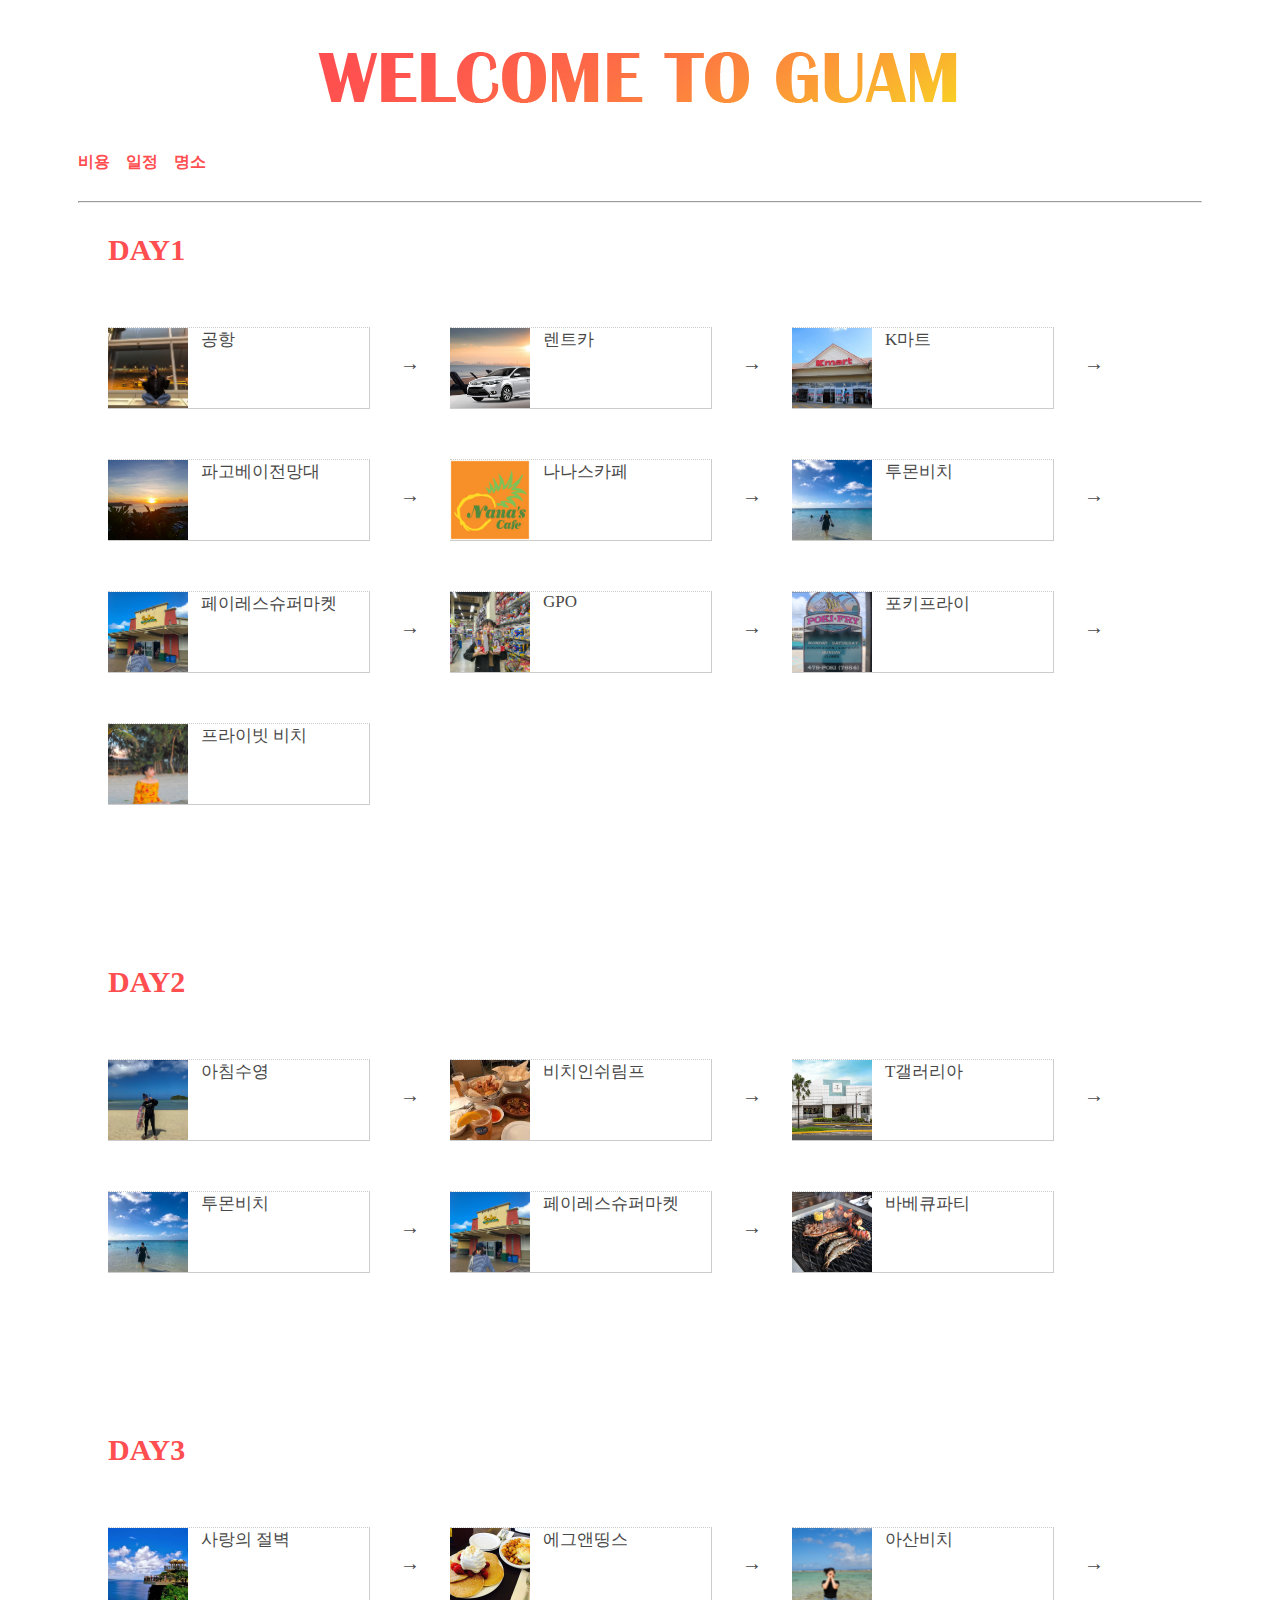
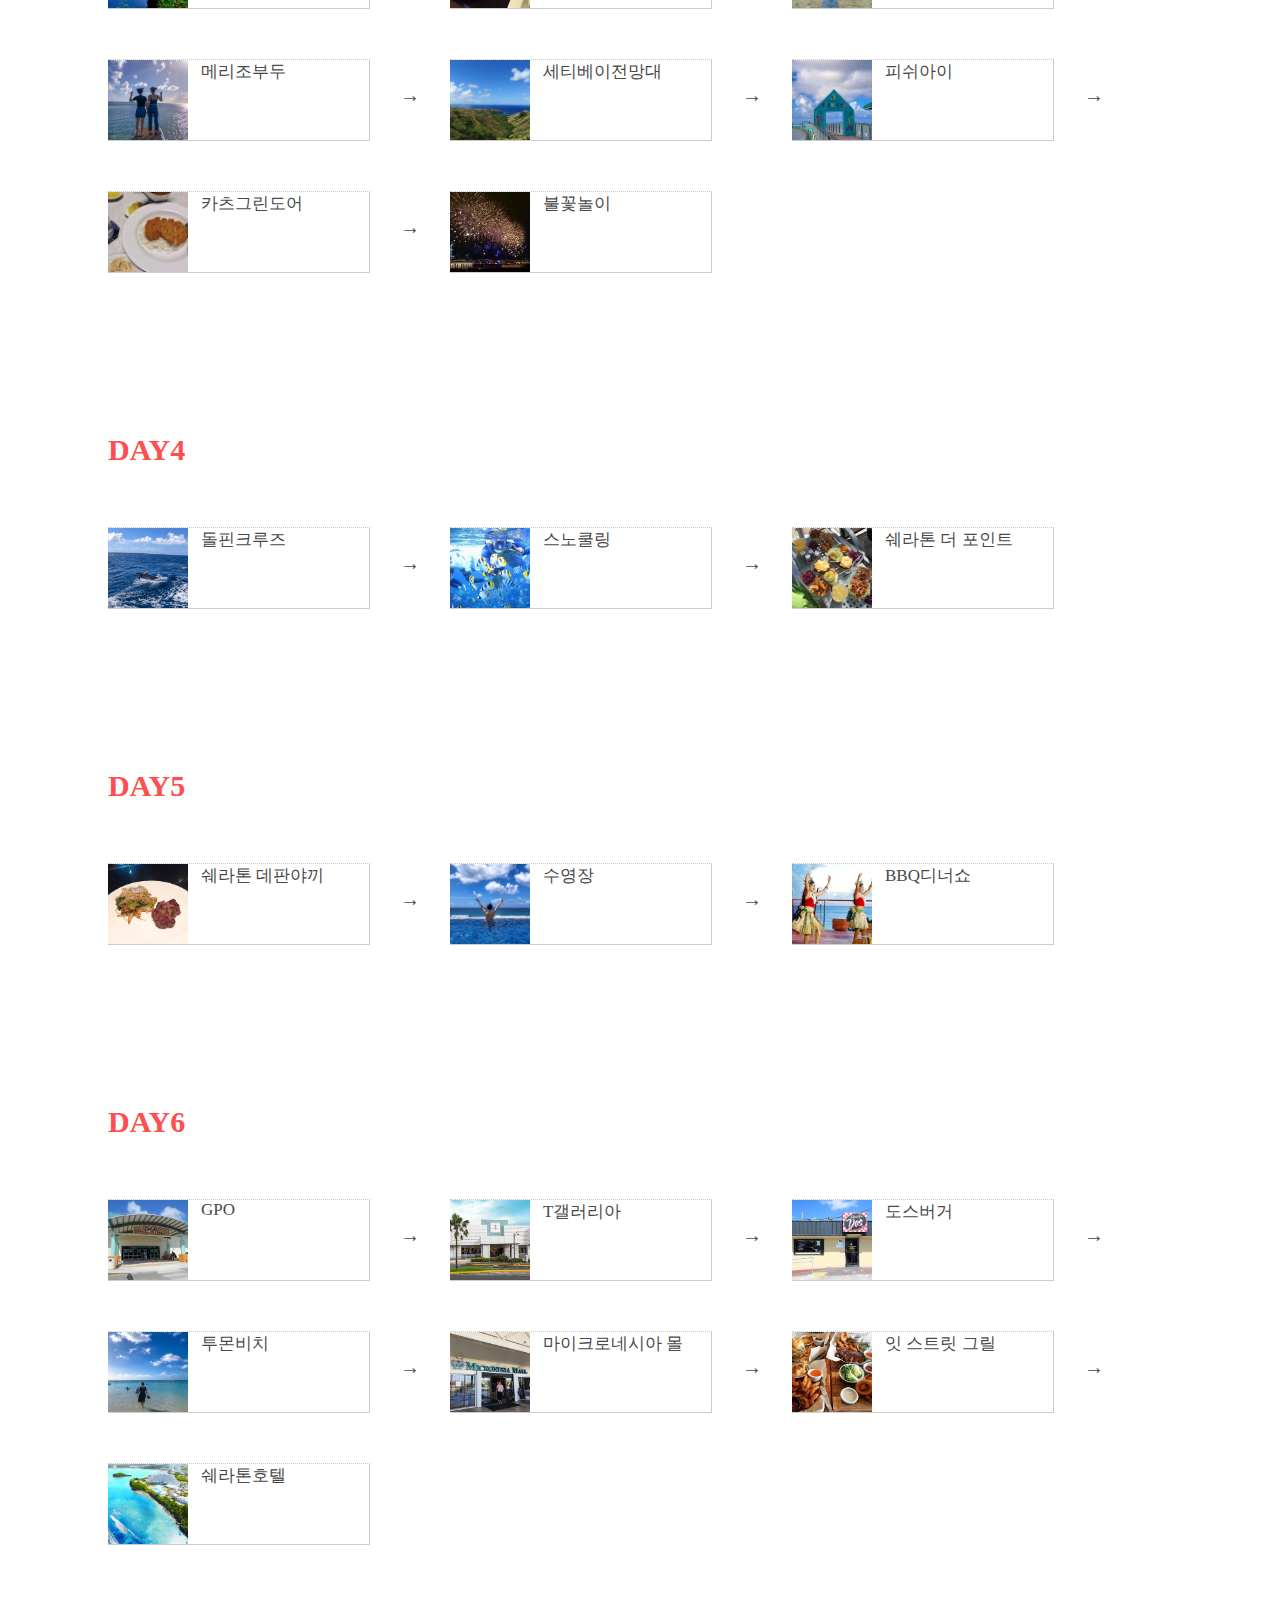
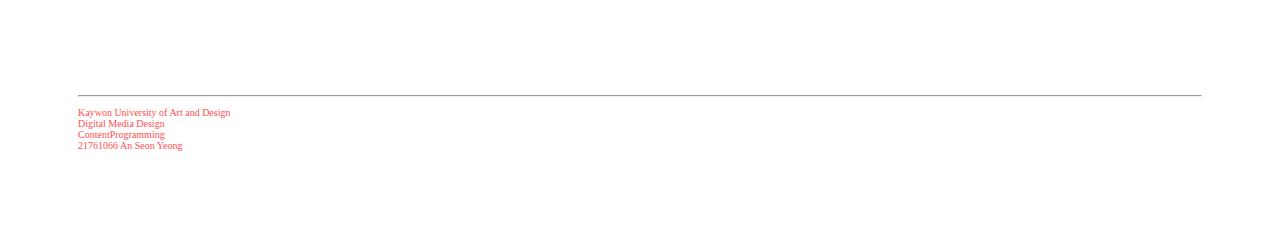
==== layout2.html @ 1d07d013 "Add files via upload" ====
<!DOCTYPE html>
<html>
<head>
	<title>선영이의 웹사이트</title>
	<meta charset="utf-8" />
	<link rel="stylesheet" type="text/css" href="common.css" />
	<meta name="keywords" content="개인 웹사이트, 콘텐츠 프로그래밍, html, css" />
    <meta name="subject" content="선영이의 웹사이트" />
    <meta name="descriptioin" content="html css관련 연습 및 레포트가 있는 웹사이트" />
    <meta name="author" content="안선영" />
    <meta name="robots" content="noindex" />
    <meta name="copyright" content="안선영" />
	<meta />
  <style>
    #header_title{
      color: #ff4e50;
      font-size: 30px;
      margin: 0px;
      padding-top: 10px;
      padding-bottom: 10px;
    }
    #title1{
      color: #FF5A5F;
    }
    #title2{
      color: #484848;
    }
    #header_list{
      position: relative;
      overflow: auto;
      margin: 0px;
      padding: 0px;
      margin-top: 0px;
      margin-bottom: 50px;
      padding-bottom: 50px;
      padding-top: 50px;
    }
    #header_list li{
      margin:0px;
      padding: 0px;
      float: left;
      /*display: inline;*/
      list-style: none;
      margin-right: 30px;
      margin-bottom: 50px;
      font-size: 17px;
      color: #484848;


      background-color: white;
      width: 261px;
      height: 80px;
      border-top: dotted 1px #cccccc;
      border-right: solid 1px #ccc;
      border-bottom: solid 1.5px #ccc;
    }
    #header_list img{
      width: 80px;
      margin-right: 13px;
      display: block;
      float: left;
    }
    #wrap3{
      margin-left: 100px;
    }
    #header_list ol{
      margin:0px;
      padding: 0px;
      float: left;
      /*display: inline;*/
      list-style: none;
      margin-right: 30px;
      margin-top: 25px;
      margin-bottom: 30px;
      font-size: 20px;
      color: #484848;
    }
  </style>


</head>
<body>

		<div id="main_navigation">
			 <center>	<a href="index.html"><img src="main.jpg" /></a> </center>
				<strong>
				<a class="link_button" href="layout1.html">비용</a>&nbsp; &nbsp;
				<a class="link_button" href="layout2.html">일정</a>&nbsp; &nbsp;
				<a class="link_button" href="layout3.html">명소</a> &nbsp;
				</strong>
            <hr />
		</div>


    <div id="wrap3">
      <div id="header">
        <h1 id="header_title">DAY1 </h1>

        <ul id="header_list">
          <li><img src="air.jpg" />공항</li>
          <ol>→</ol>
          <li><img src="rant.jpg" />렌트카</li>
          <ol>→</ol>
          <li><img src="kmart.jpg" />K마트</li>
          <ol>→</ol>
          <li><img src="pago.jpg" />파고베이전망대</li>
          <ol>→</ol>
          <li><img src="nanas.jpg" />나나스카페</li>
          <ol>→</ol>
          <li><img src="tumonb.jpg" />투몬비치</li>
          <ol>→</ol>
          <li><img src="payles.jpg" />페이레스슈퍼마켓</li>
          <ol>→</ol>
          <li><img src="gpo.jpg" />GPO</li>
          <ol>→</ol>
          <li><img src="poki.jpg" />포키프라이</li>
          <ol>→</ol>
          <li><img src="tmp.jpg" />프라이빗 비치</li>
        </ul>
      </div>

      <div id="header">
        <h1 id="header_title">DAY2 </h1>

        <ul id="header_list">
          <li><img src="swim.jpg" />아침수영</li>
          <ol>→</ol>
          <li><img src="srimp.jpg" />비치인쉬림프</li>
          <ol>→</ol>
          <li><img src="dfs.jpg" />T갤러리아</li>
          <ol>→</ol>
          <li><img src="tumonb.jpg" />투몬비치</li>
          <ol>→</ol>
          <li><img src="payles.jpg" />페이레스슈퍼마켓</li>
          <ol>→</ol>
          <li><img src="bbq.jpg" />바베큐파티</li>
        </ul>
      </div>

      <div id="header">
        <h1 id="header_title">DAY3 </h1>

        <ul id="header_list">
          <li><img src="love.jpg" />사랑의 절벽</li>
          <ol>→</ol>
          <li><img src="egg.jpg" />에그앤띵스</li>
          <ol>→</ol>
          <li><img src="asanb.jpg" />아산비치</li>
          <ol>→</ol>
          <li><img src="marin.jpg" />메리조부두</li>
          <ol>→</ol>
          <li><img src="ceti.jpg" />세티베이전망대</li>
          <ol>→</ol>
          <li><img src="fisheye.jpg" />피쉬아이</li>
          <ol>→</ol>
          <li><img src="katsu.jpg" />카츠그린도어</li>
          <ol>→</ol>
          <li><img src="fire.jpg" />불꽃놀이</li>
        </ul>
      </div>

      <div id="header">
        <h1 id="header_title">DAY4 </h1>

        <ul id="header_list">
          <li><img src="dolpin.jpg" />돌핀크루즈</li>
          <ol>→</ol>
          <li><img src="sno.jpg" />스노쿨링</li>
          <ol>→</ol>
          <li><img src="thepoint.jpg" />쉐라톤 더 포인트</li>
        </ul>
      </div>

      <div id="header">
        <h1 id="header_title">DAY5 </h1>

        <ul id="header_list">
          <li><img src="detan.jpg" />쉐라톤 데판야끼</li>
          <ol>→</ol>
          <li><img src="hotels.jpg" />수영장</li>
          <ol>→</ol>
          <li><img src="bbqdinner.jpg" />BBQ디너쇼</li>
        </ul>
      </div>

      <div id="header">
        <h1 id="header_title">DAY6 </h1>

        <ul id="header_list">
          <li><img src="gpo2.jpg" />GPO</li>
          <ol>→</ol>
          <li><img src="dfs.jpg" />T갤러리아</li>
          <ol>→</ol>
          <li><img src="dos.jpg" />도스버거</li>
          <ol>→</ol>
          <li><img src="tumonb.jpg" />투몬비치</li>
          <ol>→</ol>
          <li><img src="maicro.jpg" />마이크로네시아 몰</li>
          <ol>→</ol>
          <li><img src="eats.jpg" />잇 스트릿 그릴</li>
          <ol>→</ol>
          <li><img src="sheraton.jpg" />쉐라톤호텔</li>
        </ul>
      </div>
      </div>

		<div id="wrap">
		<div id="main_footer">
				<hr />
					<p>
						Kaywon University of Art and Design
						<br />
						Digital Media Design
						<br />
						ContentProgramming
						<br />
						21761066 An Seon Yeong
					</p>
					<img src="main_logo.jpg" />
		</div>
	</div>
</body>
</html>
---- common.css ----
#main_navigation{
	margin-bottom: 20px;
	margin-left: 70px;
	margin-right: 70px;
}
.link_button{
	display: inline;
	position: relative;
	top: -20px;
}
#main_navigation img{
	width: 770px;
	margin-bottom: 30px;
}
#main_navigation .link_button:link{
	color: #ff4e50;
	text-decoration: none;
}
#main_navigation .link_button:visited{
	color: #ff4e50;
	text-decoration: none;
}

#main_navigation .link_button:hover{
	color: black;
	background-color: black;
	text-decoration: none;
}
#wrap{
	margin-left: 70px;
	margin-right: 70px;
}

#main_footer{

	color: #ff4e50;
	font-size: 10px;
	margin-top: 30px;
	margin-bottom: 20px;
}
#main_footer img{
	width: 60px;
	display: inline;
	position: relative;
	margin-left: 1280px;
	top: -60px;
}
#index_img{
	text-align: center;
	width: 100px;
}
#brand_name{
	display: inline;
	position: relative;
	top: -15px;
	margin-right: 300px;
	color: #ff4e50;
}
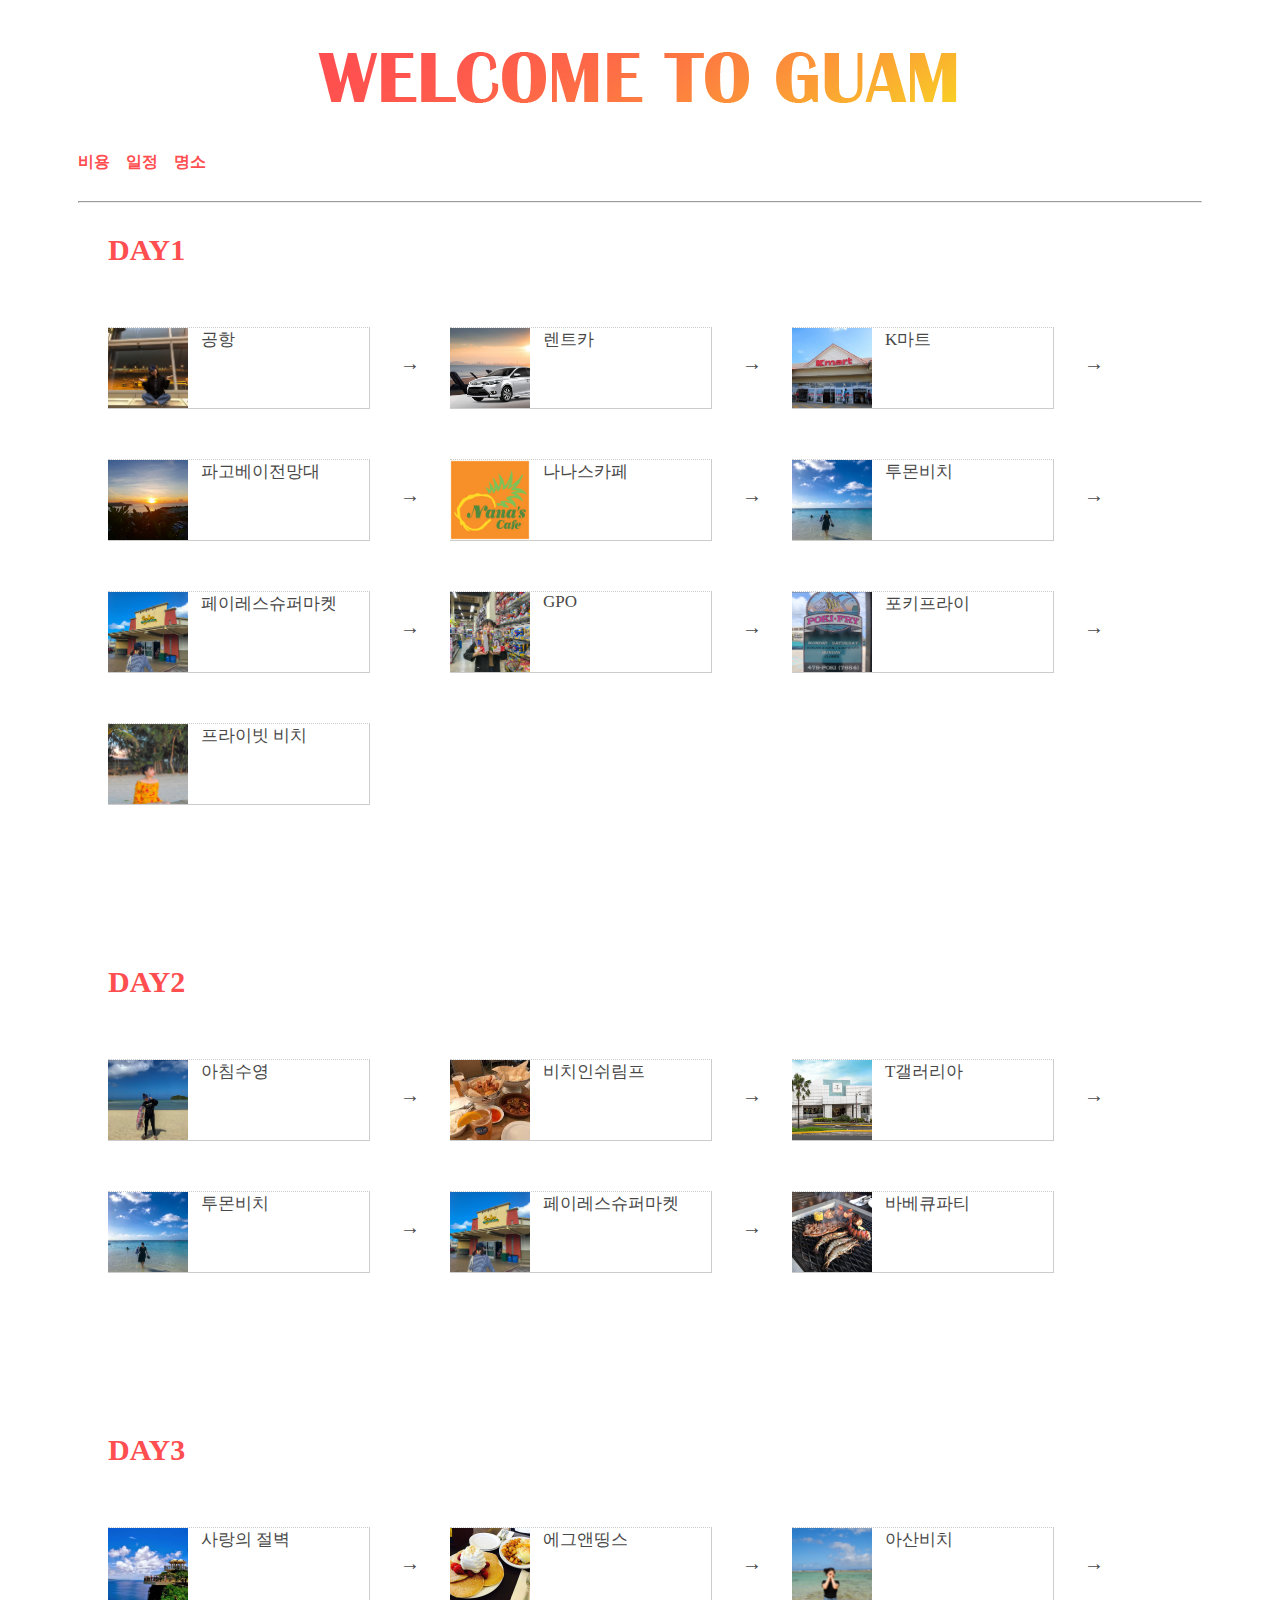
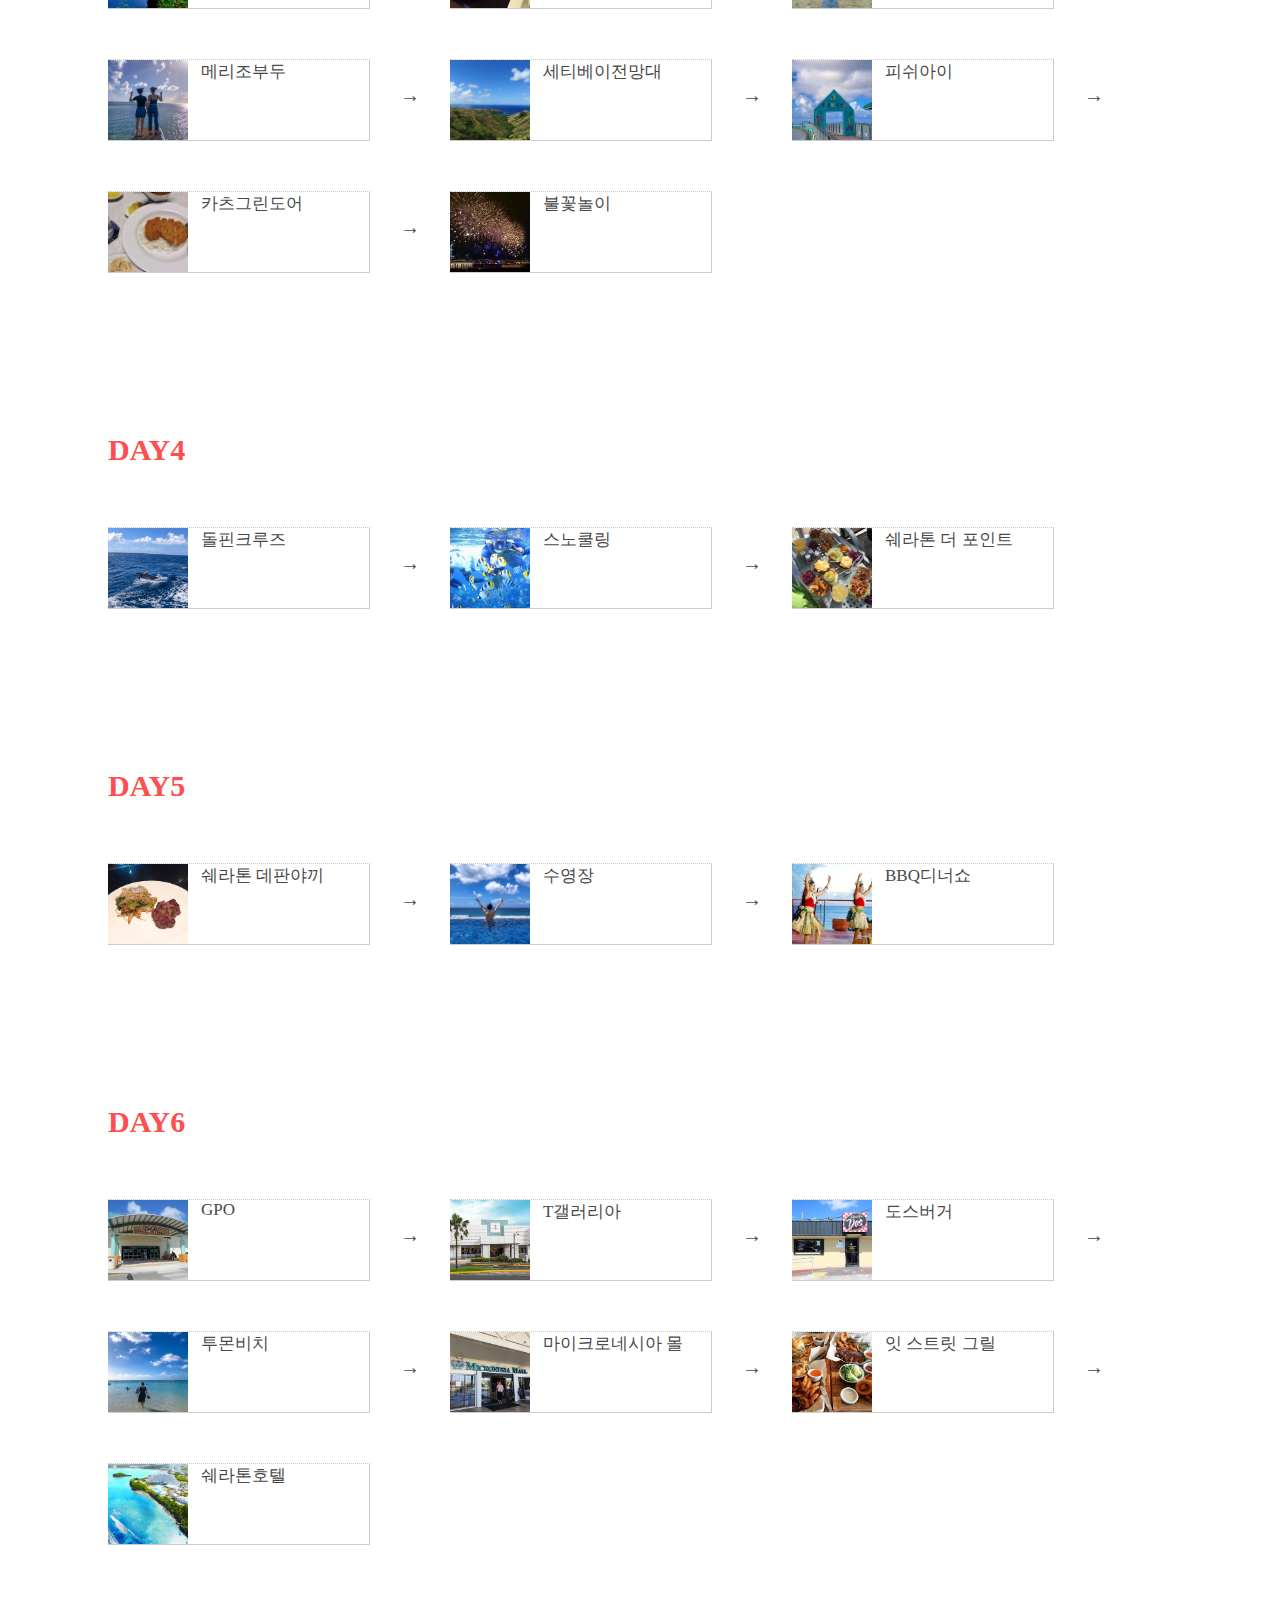
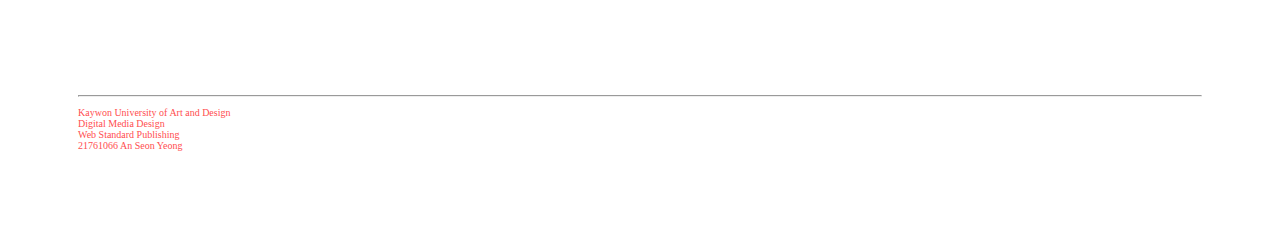
==== commit 83368c78: "Update layout2.html" ====
--- a/layout2.html
+++ b/layout2.html
@@ -213,7 +213,7 @@
 						<br />
 						Digital Media Design
 						<br />
-						ContentProgramming
+						Web Standard Publishing
 						<br />
 						21761066 An Seon Yeong
 					</p>
